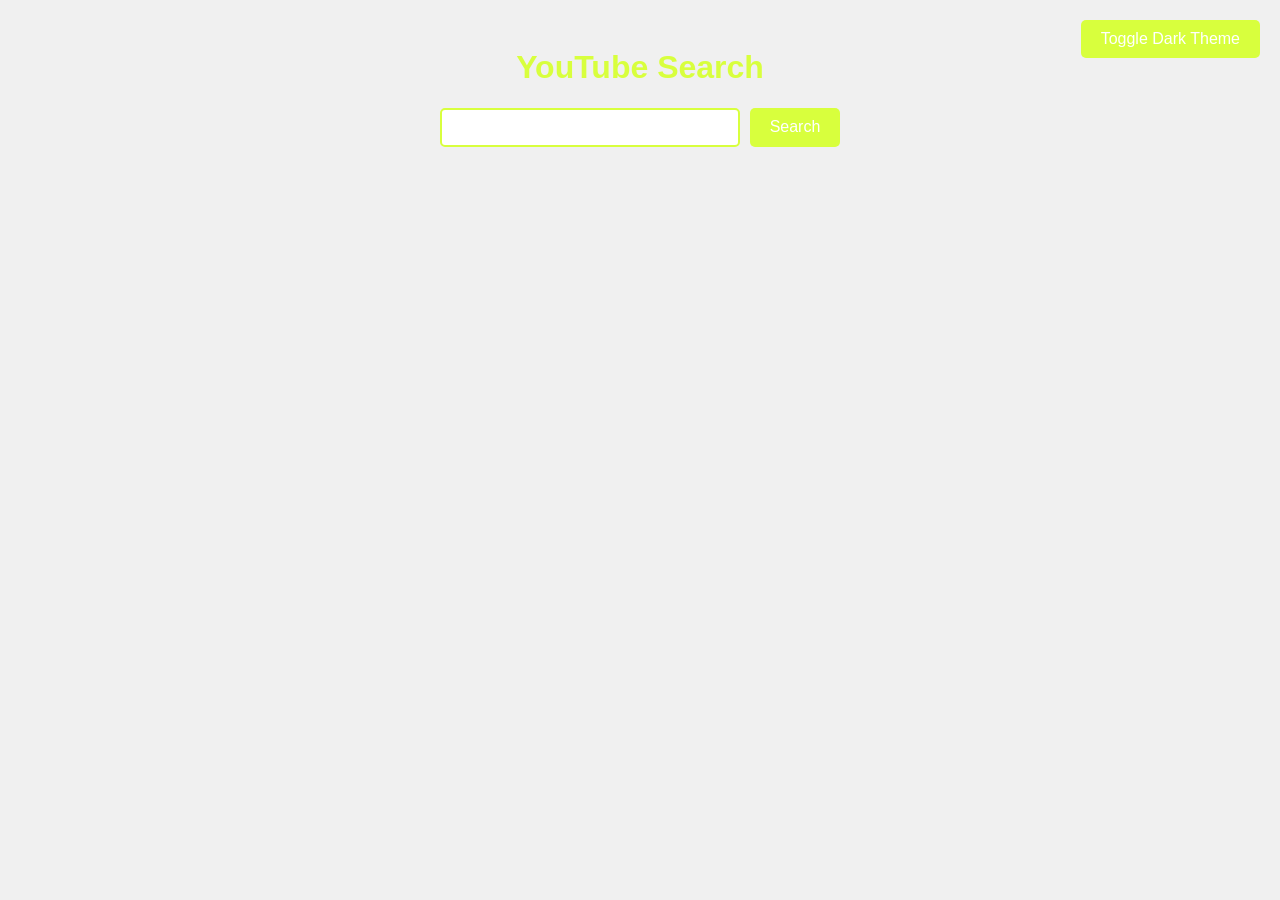
==== frontend/index.html @ b2dd29ad "FIxed Changes & Added Dockerfile" ====
<!DOCTYPE html>
<html lang="en">
  <head>
    <meta charset="UTF-8" />
    <meta name="viewport" content="width=device-width, initial-scale=1.0" />
    <title>YouTube Search</title>
    <link rel="stylesheet" href="styles.css" />
  </head>
  <body>
    <h1>YouTube Search</h1>
    <button class="toggle-theme-button" onclick="toggleTheme()">
      Toggle Dark Theme
    </button>
    <form id="search-form">
      <input type="text" id="query" name="query" size="32" required />
      <button type="submit">Search</button>
    </form>
    <ul id="flashes" class="flashes" aria-live="polite"></ul>
    <div
      id="progress-bar"
      class="progress-bar"
      role="progressbar"
      aria-valuemin="0"
      aria-valuemax="100"
      aria-valuenow="0"
    >
      <div class="progress-bar-inner"></div>
    </div>
    <div id="results"></div>
    <script src="config.js"></script>
    <script src="scripts.js"></script>
  </body>
</html>
---- frontend/styles.css ----
body {
    font-family: Arial, sans-serif;
    background-color: #f0f0f0;
    color: #333;
    text-align: center;
    padding: 20px;
    transition: background-color 0.3s, color 0.3s;
}
h1 {
    color: #d8ff3d;
}
form {
    margin-bottom: 20px;
    display: flex;
    flex-wrap: wrap;
    justify-content: center;
    gap: 10px;
}
input[type="text"] {
    padding: 10px;
    width: min(300px, 100%);
    max-width: 100%;
    box-sizing: border-box;
    border: 2px solid #d8ff3d;
    border-radius: 5px;
}
button {
    padding: 10px 20px;
    background-color: #d8ff3d;
    border: none;
    border-radius: 5px;
    color: white;
    cursor: pointer;
    font-size: 16px;
}
button:hover {
    background-color: #fff23d;
}
.youtube-logo {
    width: 24px;
    height: 24px;
    vertical-align: middle;
}
.progress-bar {
    width: 100%;
    max-width: 600px;
    background-color: #ff773d;
    border-radius: 5px;
    overflow: hidden;
    margin: 20px auto 0;
    display: none;
}
.progress-bar-inner {
    height: 20px;
    width: 0;
    background-color: #d8ff3d;
    transition: width 0.3s ease-in-out;
}
.progress-bar.indeterminate .progress-bar-inner {
    width: 40% !important;
    animation: indeterminate 1.1s ease-in-out infinite;
}
@keyframes indeterminate {
    from {
        margin-left: -40%;
    }
    to {
        margin-left: 100%;
    }
}
.table-wrap {
    overflow-x: auto;
}
.result {
    margin-bottom: 24px;
}
.flashes {
    list-style: none;
    padding: 0;
    margin: 0 0 10px;
}
.dark-theme {
    background-color: #333;
    color: #f0f0f0;
}
.dark-theme h1 {
    color: #d8ff3d;
}
.dark-theme input[type="text"] {
    border: 2px solid #d8ff3d;
}
.dark-theme button {
    background-color: #d8ff3d;
    color: #333;
}
.dark-theme button:hover {
    background-color: #fff23d;
}
.dark-theme .progress-bar {
    background-color: #ff773d;
}
.dark-theme .progress-bar-inner {
    background-color: #d8ff3d;
}
.toggle-theme-button {
    position: absolute;
    top: 20px;
    right: 20px;
}
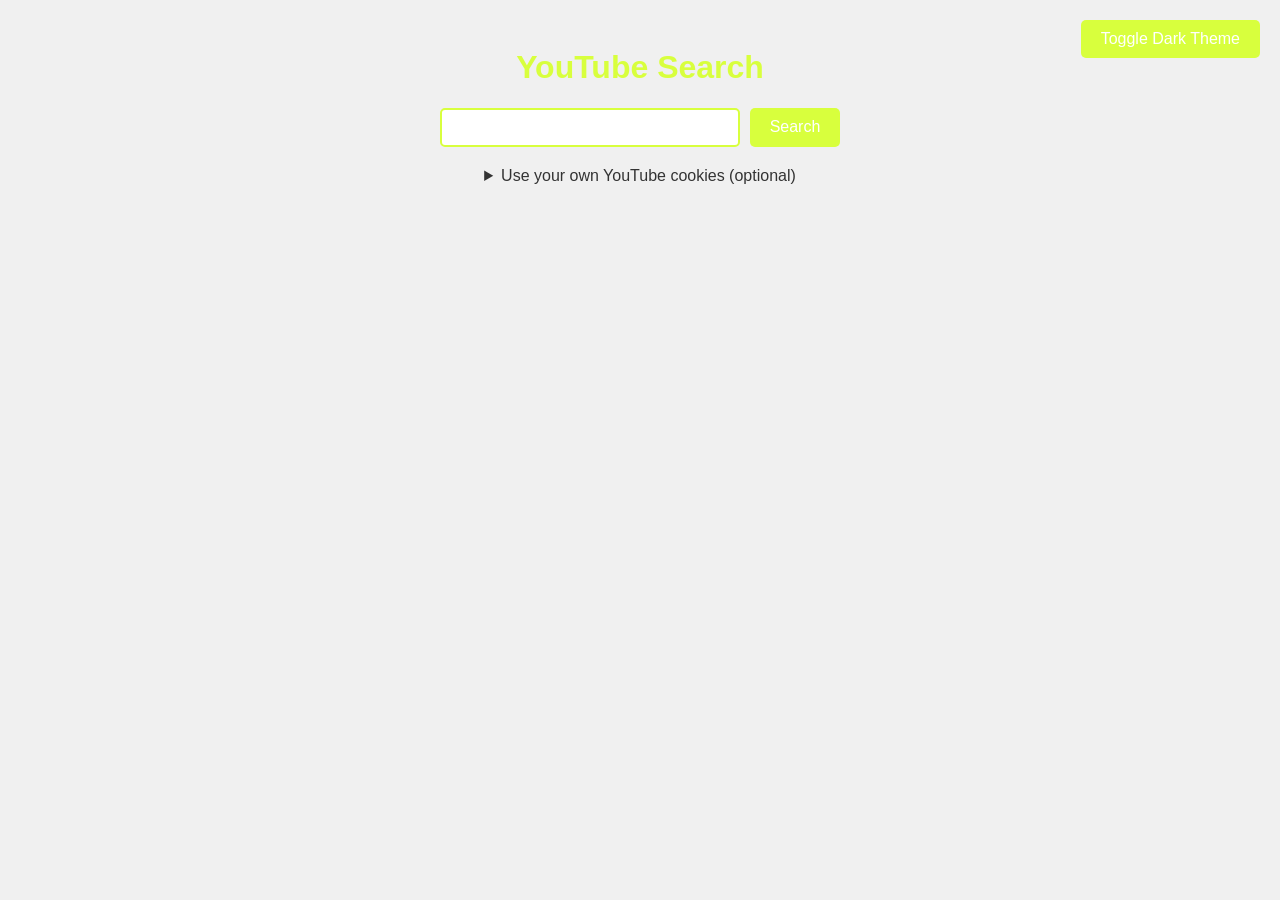
==== commit 8d2d7f37: "added pot-provider" ====
--- a/frontend/index.html
+++ b/frontend/index.html
@@ -15,6 +15,22 @@
       <input type="text" id="query" name="query" size="32" required />
       <button type="submit">Search</button>
     </form>
+    <details class="cookies-panel">
+      <summary>Use your own YouTube cookies (optional)</summary>
+      <p class="hint">
+        Only needed if YouTube blocks the server with a "confirm you're not a
+        bot" error. Use a burner account. Cookies are sent to the backend for
+        each search and are never stored there.
+      </p>
+      <input type="file" id="cookies-file" accept=".txt,text/plain" />
+      <textarea
+        id="cookies"
+        rows="4"
+        spellcheck="false"
+        placeholder="Paste the contents of cookies.txt (Netscape format) here"
+      ></textarea>
+      <button type="button" id="clear-cookies">Clear cookies</button>
+    </details>
     <ul id="flashes" class="flashes" aria-live="polite"></ul>
     <div
       id="progress-bar"
--- a/frontend/styles.css
+++ b/frontend/styles.css
@@ -79,6 +79,36 @@
     padding: 0;
     margin: 0 0 10px;
 }
+.cookies-panel {
+    max-width: 600px;
+    margin: 0 auto 20px;
+    text-align: left;
+}
+.cookies-panel summary {
+    cursor: pointer;
+    text-align: center;
+}
+.cookies-panel .hint {
+    font-size: 13px;
+    opacity: 0.8;
+}
+.cookies-panel input[type="file"] {
+    display: block;
+    width: 100%;
+    margin-bottom: 8px;
+}
+.cookies-panel textarea {
+    width: 100%;
+    box-sizing: border-box;
+    padding: 8px;
+    border: 2px solid #d8ff3d;
+    border-radius: 5px;
+    font-family: monospace;
+    resize: vertical;
+}
+.cookies-panel button {
+    margin-top: 8px;
+}
 .dark-theme {
     background-color: #333;
     color: #f0f0f0;
